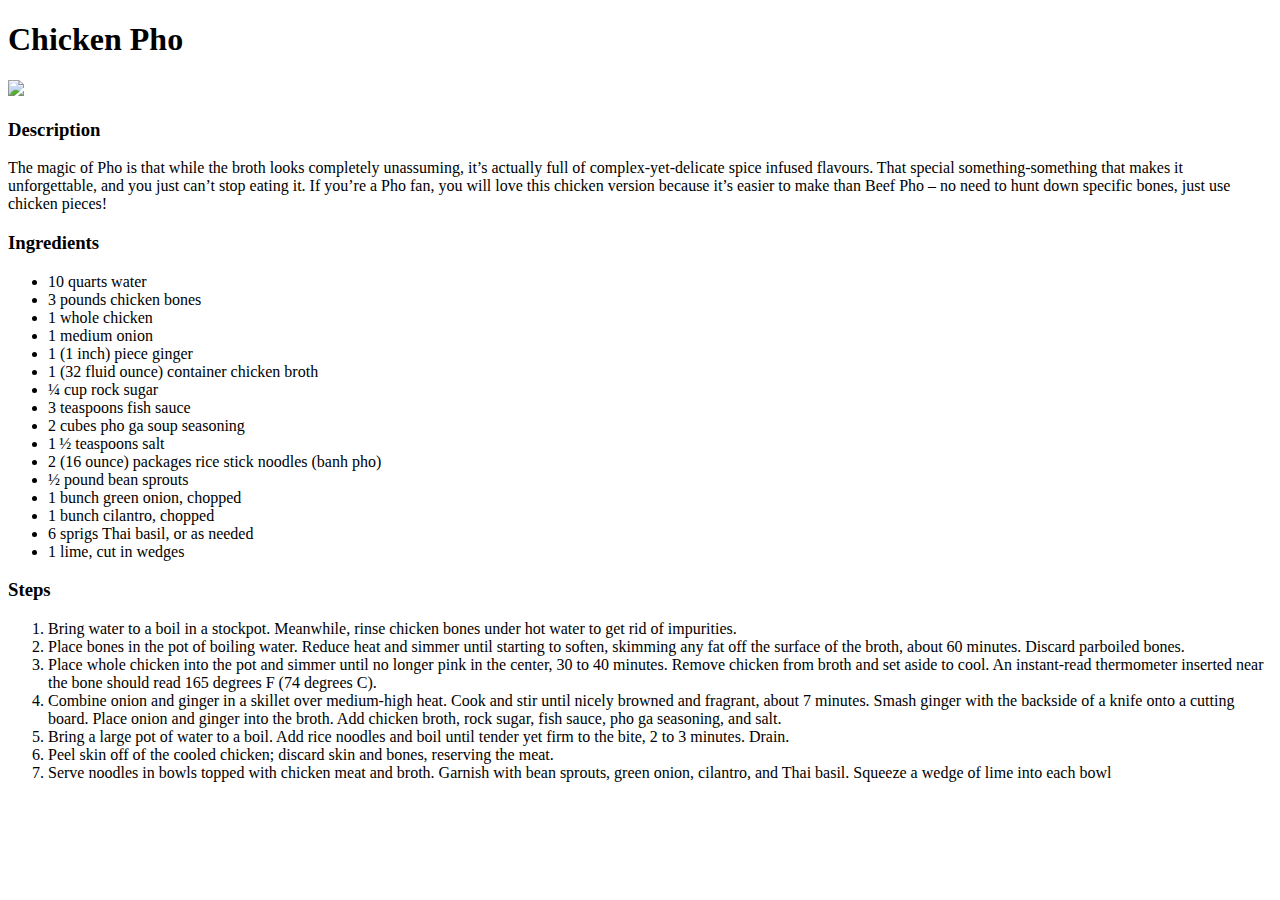
==== recipes/chickenpho.html @ 15680447 "add recipes" ====
<!DOCTYPE html>
<html lang="en">
  <head>
    <meta charset="UTF-8">
    <title>Chicken Pho Recipe</title>
  </head>

  <body>
    <h1>Chicken Pho</h1>
      <img src="https://media-cdn.tripadvisor.com/media/photo-s/09/04/9a/ae/chicken-pho.jpg">

      <h3>Description</h3>
        <p>The magic of Pho is that while the broth looks completely unassuming, it’s actually full of complex-yet-delicate spice infused flavours. That special something-something that makes it unforgettable, and you just can’t stop eating it.
        If you’re a Pho fan, you will love this chicken version because it’s easier to make than Beef Pho – no need to hunt down specific bones, just use chicken pieces!</p>

      <h3>Ingredients</h3>
        <ul>
          <li>10 quarts water</li>
          <li>3 pounds chicken bones</li>
          <li>1 whole chicken</li>
          <li>1 medium onion</li>
          <li>1 (1 inch) piece ginger</li>
          <li>1 (32 fluid ounce) container chicken broth</li>
          <li>¼ cup rock sugar</li>
          <li>3 teaspoons fish sauce</li>
          <li>2 cubes pho ga soup seasoning</li>
          <li>1 ½ teaspoons salt</li>
          <li>2 (16 ounce) packages rice stick noodles (banh pho)</li>
          <li>½ pound bean sprouts</li>
          <li>1 bunch green onion, chopped
          </li>
          <li>1 bunch cilantro, chopped</li>
          <li>6 sprigs Thai basil, or as needed</li>
          <li>1 lime, cut in wedges</li>
        </ul>
      
      <h3>Steps</h3>
        <ol>
          <li>Bring water to a boil in a stockpot. Meanwhile, rinse chicken bones under hot water to get rid of impurities.</li>
          <li>Place bones in the pot of boiling water. Reduce heat and simmer until starting to soften, skimming any fat off the surface of the broth, about 60 minutes. Discard parboiled bones.</li>
          <li>Place whole chicken into the pot and simmer until no longer pink in the center, 30 to 40 minutes. Remove chicken from broth and set aside to cool. An instant-read thermometer inserted near the bone should read 165 degrees F (74 degrees C).</li>
          <li>Combine onion and ginger in a skillet over medium-high heat. Cook and stir until nicely browned and fragrant, about 7 minutes. Smash ginger with the backside of a knife onto a cutting board. Place onion and ginger into the broth. Add chicken broth, rock sugar, fish sauce, pho ga seasoning, and salt.</li>
          <li>Bring a large pot of water to a boil. Add rice noodles and boil until tender yet firm to the bite, 2 to 3 minutes. Drain.</li>
          <li>Peel skin off of the cooled chicken; discard skin and bones, reserving the meat.</li>
          <li>Serve noodles in bowls topped with chicken meat and broth. Garnish with bean sprouts, green onion, cilantro, and Thai basil. Squeeze a wedge of lime into each bowl</li>
        </ol>
  </body>
</html>
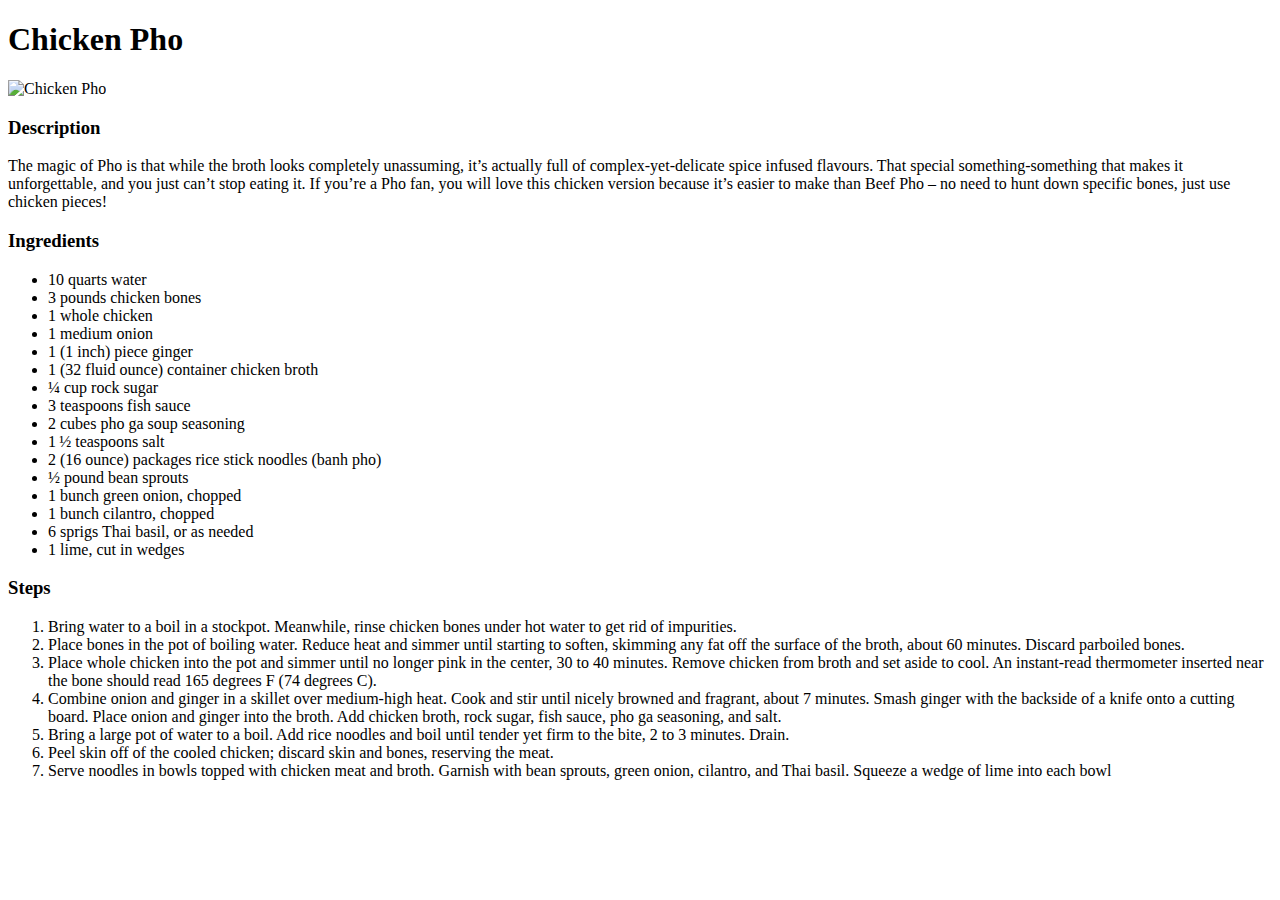
==== commit 7c640596: "add alt to images" ====
--- a/recipes/chickenpho.html
+++ b/recipes/chickenpho.html
@@ -7,7 +7,7 @@
 
   <body>
     <h1>Chicken Pho</h1>
-      <img src="https://media-cdn.tripadvisor.com/media/photo-s/09/04/9a/ae/chicken-pho.jpg">
+      <img src="https://media-cdn.tripadvisor.com/media/photo-s/09/04/9a/ae/chicken-pho.jpg"alt="Chicken Pho">
 
       <h3>Description</h3>
         <p>The magic of Pho is that while the broth looks completely unassuming, it’s actually full of complex-yet-delicate spice infused flavours. That special something-something that makes it unforgettable, and you just can’t stop eating it.
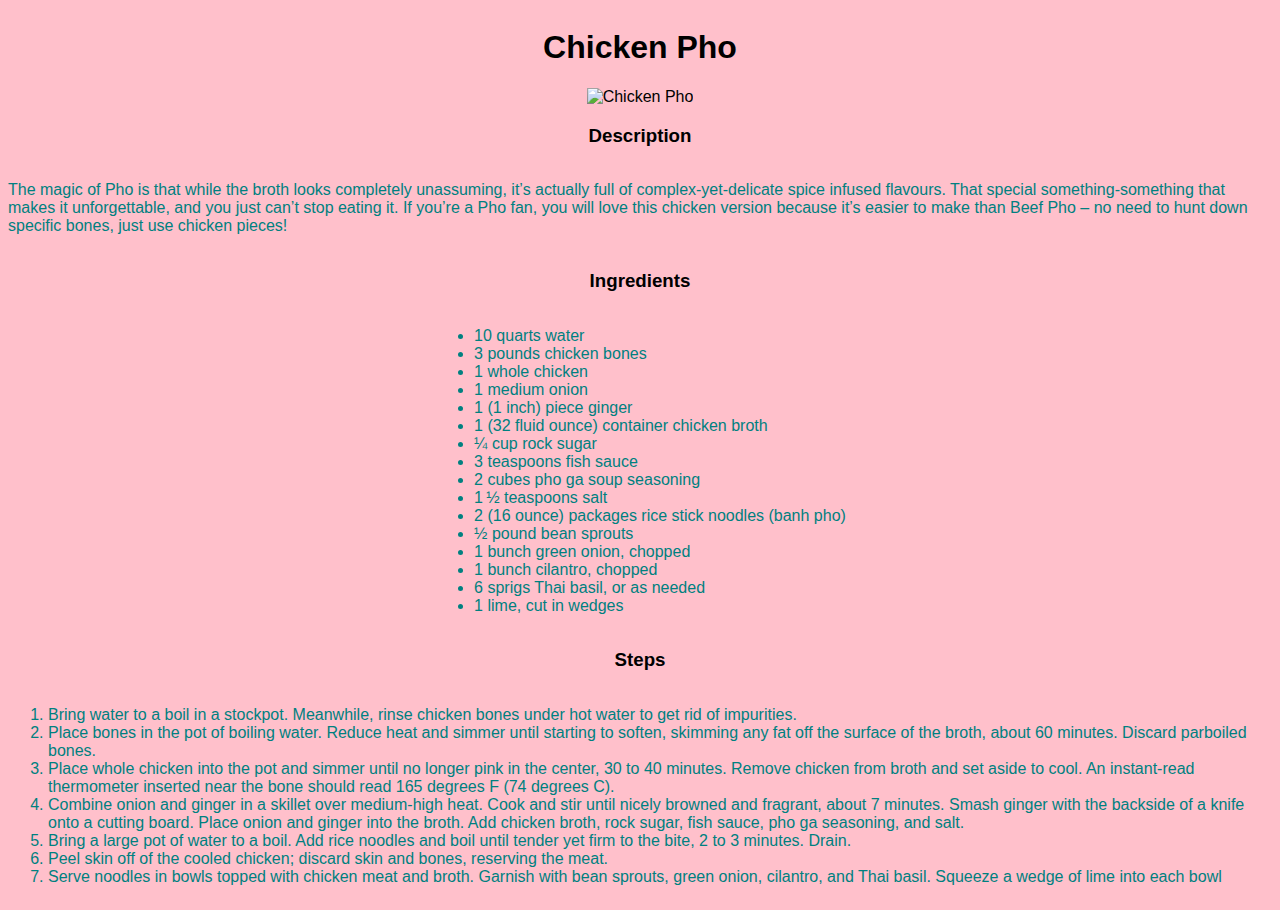
==== commit 07c1a6e1: "Added css styles" ====
--- a/recipes/chickenpho.html
+++ b/recipes/chickenpho.html
@@ -3,9 +3,11 @@
   <head>
     <meta charset="UTF-8">
     <title>Chicken Pho Recipe</title>
+    <link rel="stylesheet" href="style.css">
   </head>
 
   <body>
+  <div class="header-box">
     <h1>Chicken Pho</h1>
       <img src="https://media-cdn.tripadvisor.com/media/photo-s/09/04/9a/ae/chicken-pho.jpg"alt="Chicken Pho">
 
@@ -44,5 +46,6 @@
           <li>Peel skin off of the cooled chicken; discard skin and bones, reserving the meat.</li>
           <li>Serve noodles in bowls topped with chicken meat and broth. Garnish with bean sprouts, green onion, cilantro, and Thai basil. Squeeze a wedge of lime into each bowl</li>
         </ol>
+  </div>
   </body>
 </html>--- a/recipes/style.css
+++ b/recipes/style.css
@@ -0,0 +1,20 @@
+.header-box {
+  display: flex;
+  justify-content: center;
+  align-items: center;
+  flex-direction: column;
+}
+
+.header {
+  color: purple;
+}
+
+body {
+  font-family: sans-serif;
+  background: pink;
+  border: 1px red;
+}
+
+ul, ol, p {
+  color: teal;
+}